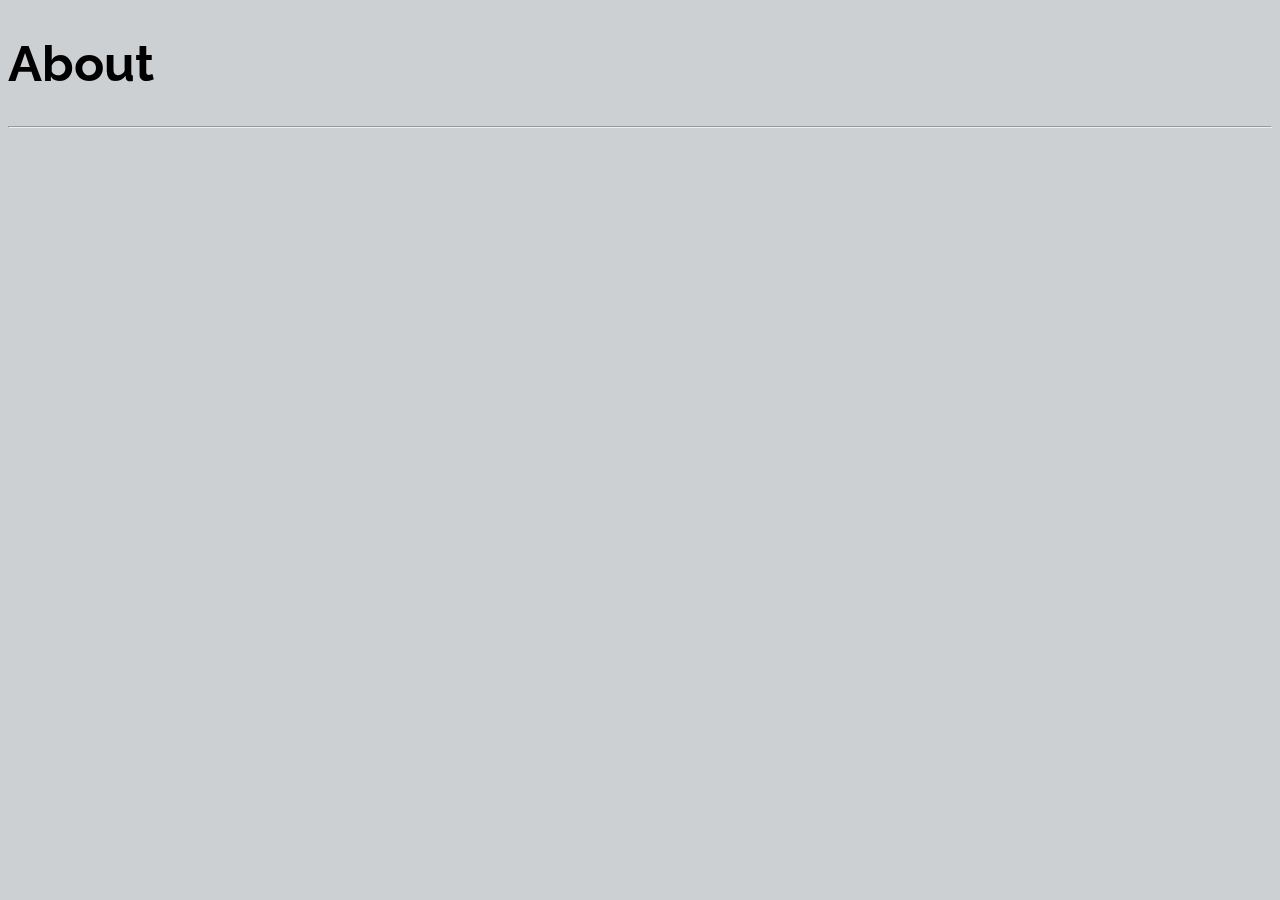
==== about.html @ 963c2f6a "added pages" ====
<!DOCTYPE html>
<html>
    <head>
       <title>
           About
       </title> 
       <link href="https://fonts.googleapis.com/css?family=Raleway" rel="stylesheet" type="text/css">
        <link href="style.css" rel="stylesheet" type="text/css">
    </head>
    <main>
      <body class = "gray-background">
        <div>
           <h1>
               About
           </h1>
           <hr>
        </div>
      </body>  
    </main>
</html>
---- style.css ----
.gray-background {
    background-color: #CCD0D2
}
.blue-text {
    color: #283747;
}
h1 {
    font-family: Raleway, -apple-system, BlinkMacSystemFont, 'Segoe UI', Roboto, Oxygen, Ubuntu, Cantarell, 'Open Sans', 'Helvetica Neue', sans-serif;
}
ul {
    display: flex;
    list-style-type: none;
    justify-content: space-between;
    text-align: right;
    margin-right: 35px;
}
ul a{
    color: #283747;
    text-decoration: none;
}
ul a:hover {
    background-color: rgb(120, 169, 194)
}
.nav-item {
    font-family: Raleway, -apple-system, BlinkMacSystemFont, 'Segoe UI', Roboto, Oxygen, Ubuntu, Cantarell, 'Open Sans', 'Helvetica Neue', sans-serif;
    font-size: 16px;
}
p {
    font-family: 'Gill Sans', 'Gill Sans MT', Calibri, 'Trebuchet MS', sans-serif;
}
h1 {
    font-size: 50px;
}
.thin-blue-border {
    border-color: #283747;
    border-width: 3px;
    border-style:double;
    border-radius: 65%;
}
.center {
    text-align: center;
}

.margin {
    margin: 5px;
}
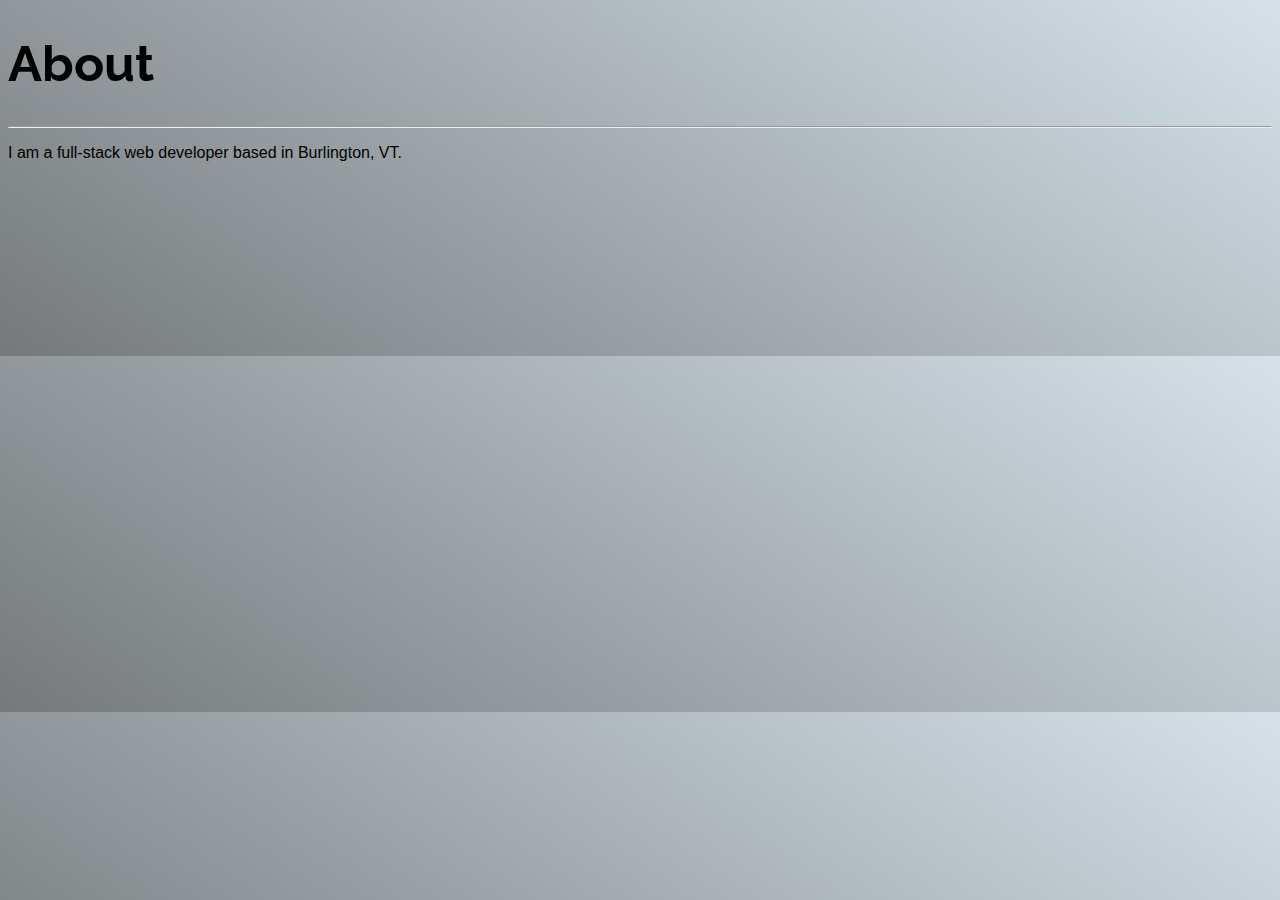
==== commit 85387b8a: "fill space" ====
--- a/about.html
+++ b/about.html
@@ -14,7 +14,13 @@
                About
            </h1>
            <hr>
+           <p>
+               I am a full-stack web developer based in Burlington, VT.
+           </p>
         </div>
+    </div>
+    <div id = "blank-space">
+    </div>
       </body>  
     </main>
 </html>--- a/style.css
+++ b/style.css
@@ -1,8 +1,10 @@
-.gray-background {
-    background-color: #CCD0D2
+body {
+    background: linear-gradient(35deg, #75797B, #D6E2E9);
+    margin-bottom: 50 px;
 }
 .blue-text {
     color: #283747;
+    font-family: Raleway, -apple-system, BlinkMacSystemFont, 'Segoe UI', Roboto, Oxygen, Ubuntu, Cantarell, 'Open Sans', 'Helvetica Neue', sans-serif;
 }
 h1 {
     font-family: Raleway, -apple-system, BlinkMacSystemFont, 'Segoe UI', Roboto, Oxygen, Ubuntu, Cantarell, 'Open Sans', 'Helvetica Neue', sans-serif;
@@ -11,7 +13,8 @@
     display: flex;
     list-style-type: none;
     justify-content: space-between;
-    text-align: right;
+    align-items: flex-start;
+    flex-direction: row;
     margin-right: 35px;
 }
 ul a{
@@ -19,7 +22,7 @@
     text-decoration: none;
 }
 ul a:hover {
-    background-color: rgb(120, 169, 194)
+    background-color: rgb(120, 169, 194);
 }
 .nav-item {
     font-family: Raleway, -apple-system, BlinkMacSystemFont, 'Segoe UI', Roboto, Oxygen, Ubuntu, Cantarell, 'Open Sans', 'Helvetica Neue', sans-serif;
@@ -32,8 +35,8 @@
     font-size: 50px;
 }
 .thin-blue-border {
-    border-color: #283747;
-    border-width: 3px;
+    border-color: #eef1f5;
+    border-width: 1px;
     border-style:double;
     border-radius: 65%;
 }
@@ -44,3 +47,16 @@
 .margin {
     margin: 5px;
 }
+#blank-space {
+    height: 170px;
+}
+#email {
+    color: #283747;
+}
+#footer {
+    flex: none;
+    align-items: flex-end;
+    justify-content: center;
+    height: 50px;
+}
+
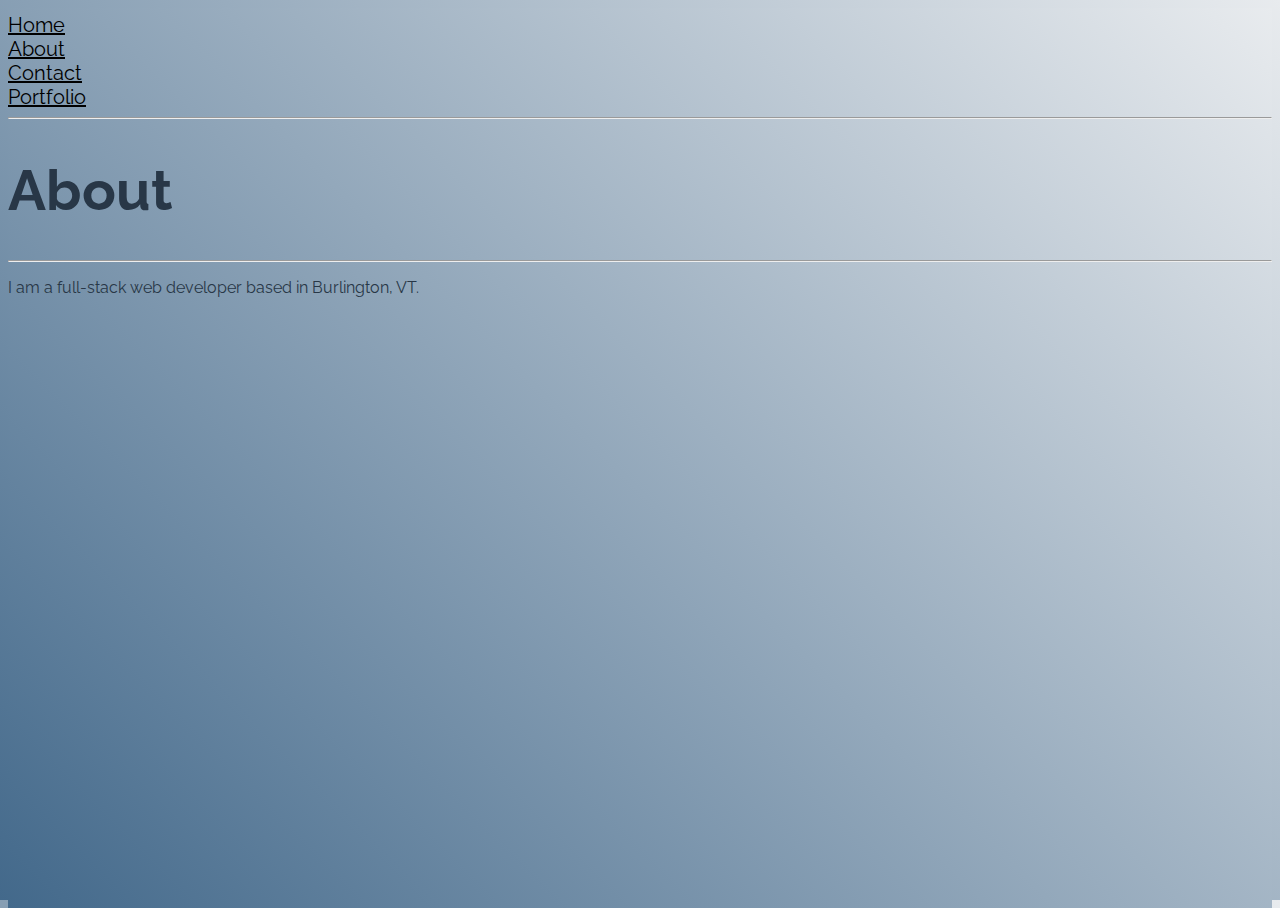
==== commit a8ef6927: "bootstrap" ====
--- a/about.html
+++ b/about.html
@@ -1,26 +1,40 @@
 <!DOCTYPE html>
 <html>
-    <head>
-       <title>
-           About
-       </title> 
-       <link href="https://fonts.googleapis.com/css?family=Raleway" rel="stylesheet" type="text/css">
-        <link href="style.css" rel="stylesheet" type="text/css">
-    </head>
-    <main>
-      <body class = "gray-background">
-        <div>
-           <h1>
-               About
-           </h1>
-           <hr>
-           <p>
-               I am a full-stack web developer based in Burlington, VT.
-           </p>
+
+<head>
+    <title>
+        About
+    </title>
+    <link href="https://fonts.googleapis.com/css?family=Raleway" rel="stylesheet" type="text/css">
+    <link href="style.css" rel="stylesheet" type="text/css">
+    <link rel="stylesheet" href="https://stackpath.bootstrapcdn.com/bootstrap/4.1.1/css/bootstrap.min.css" integrity="sha384-WskhaSGFgHYWDcbwN70/dfYBj47jz9qbsMId/iRN3ewGhXQFZCSftd1LZCfmhktB"
+        crossorigin="anonymous">
+</head>
+<main>
+    <div class="container-fluid">
+        <div class="row text-center" id="nav">
+            <div class="col">
+                <a href="index.html">Home</a>
+            </div>
+            <div class="col">
+                <a href="about.html">About</a>
+            </div>
+            <div class="col">
+                <a href="contact.html">Contact</a>
+            </div>
+            <div class="col">
+                <a href="portfolio.html">Portfolio</a>
+            </div>
         </div>
+        <hr>
+        <h1 id="header">
+            About
+        </h1>
+        <hr>
+        <p>
+            I am a full-stack web developer based in Burlington, VT.
+        </p>
     </div>
-    <div id = "blank-space">
-    </div>
-      </body>  
-    </main>
+</main>
+
 </html>--- a/style.css
+++ b/style.css
@@ -1,38 +1,32 @@
-body {
-    background: linear-gradient(35deg, #75797B, #D6E2E9);
-    margin-bottom: 50 px;
+#image {
+    margin-bottom: 20px;
+    margin-top: 20px;
 }
-.blue-text {
-    color: #283747;
+html, body {
+    background: linear-gradient(45deg, #43698b, #e8ebee);
+    height: 100%;
+}
+#nav {
+    font-size: 1.25rem;
+    padding-top: 5px;
+}
+#nav a {
+    color: black;
     font-family: Raleway, -apple-system, BlinkMacSystemFont, 'Segoe UI', Roboto, Oxygen, Ubuntu, Cantarell, 'Open Sans', 'Helvetica Neue', sans-serif;
 }
-h1 {
+#header {
     font-family: Raleway, -apple-system, BlinkMacSystemFont, 'Segoe UI', Roboto, Oxygen, Ubuntu, Cantarell, 'Open Sans', 'Helvetica Neue', sans-serif;
+    font-size: 3.5rem;
+    color: #283747;
 }
-ul {
-    display: flex;
-    list-style-type: none;
-    justify-content: space-between;
-    align-items: flex-start;
-    flex-direction: row;
-    margin-right: 35px;
-}
-ul a{
+#subheader {
+    font-family: Raleway, -apple-system, BlinkMacSystemFont, 'Segoe UI', Roboto, Oxygen, Ubuntu, Cantarell, 'Open Sans', 'Helvetica Neue', sans-serif;
+    font-size: 1.5rem;
     color: #283747;
-    text-decoration: none;
-}
-ul a:hover {
-    background-color: rgb(120, 169, 194);
-}
-.nav-item {
-    font-family: Raleway, -apple-system, BlinkMacSystemFont, 'Segoe UI', Roboto, Oxygen, Ubuntu, Cantarell, 'Open Sans', 'Helvetica Neue', sans-serif;
-    font-size: 16px;
 }
 p {
-    font-family: 'Gill Sans', 'Gill Sans MT', Calibri, 'Trebuchet MS', sans-serif;
-}
-h1 {
-    font-size: 50px;
+    font-family: Raleway, -apple-system, BlinkMacSystemFont, 'Segoe UI', Roboto, Oxygen, Ubuntu, Cantarell, 'Open Sans', 'Helvetica Neue', sans-serif;
+    color: #283747;
 }
 .thin-blue-border {
     border-color: #eef1f5;
@@ -40,23 +34,8 @@
     border-style:double;
     border-radius: 65%;
 }
-.center {
-    text-align: center;
-}
-
-.margin {
-    margin: 5px;
-}
-#blank-space {
-    height: 170px;
-}
 #email {
     color: #283747;
 }
-#footer {
-    flex: none;
-    align-items: flex-end;
-    justify-content: center;
-    height: 50px;
-}
 
+
